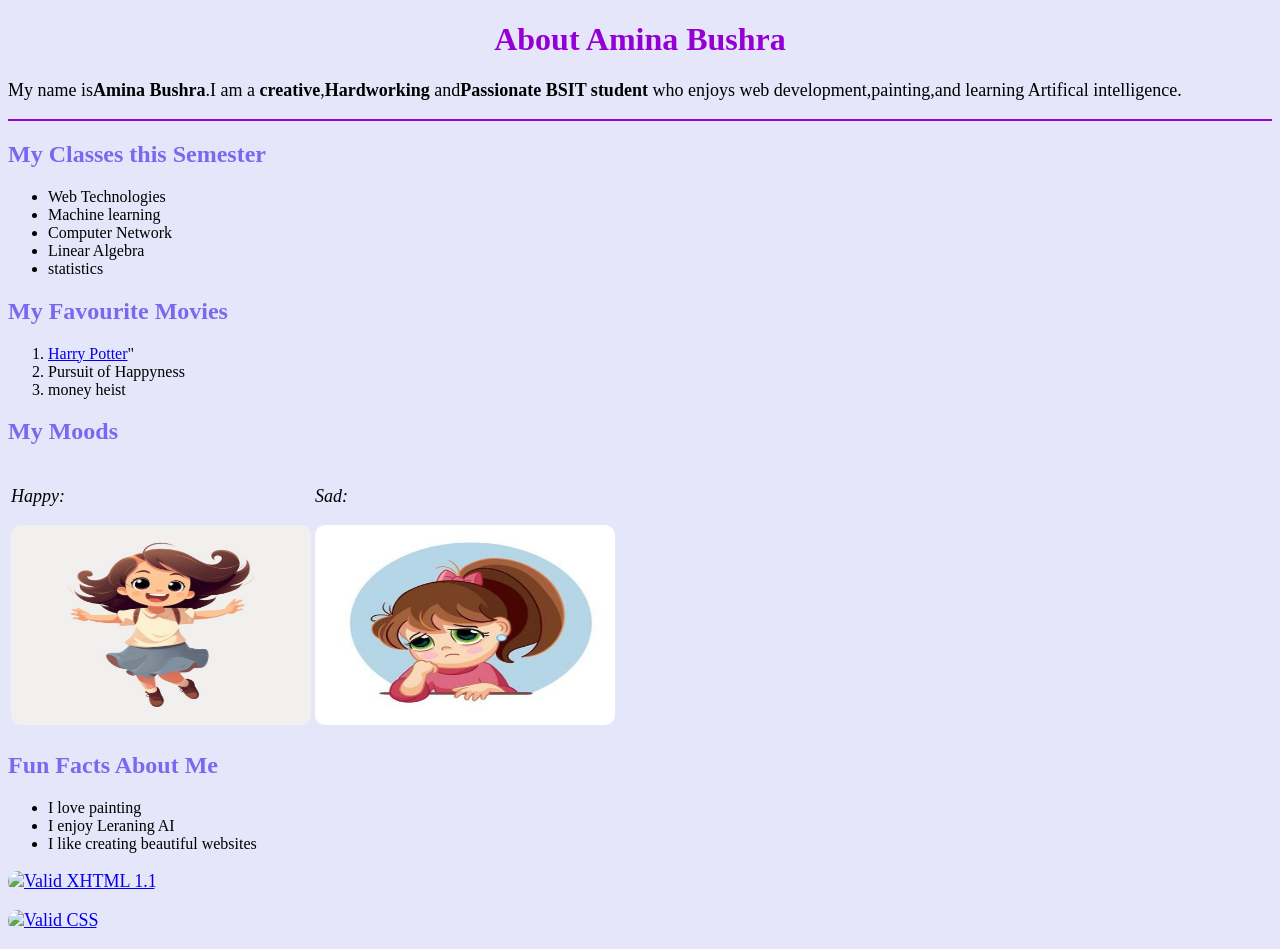
==== index.html @ be25f4af "Rename aboutme.html to index.html" ====
<!DOCTYPE html>
<html>
    <head>
        <title>About Amina Bushra</title>
        <link rel="stylesheet" href="style.css">
    </head>
    <body>
<h1>About Amina Bushra</h1>
<p>
    My name is<strong>Amina Bushra</strong>.I am a <strong>creative</strong>,<strong>Hardworking</strong>
    and<strong>Passionate BSIT student</strong> who enjoys web development,painting,and learning Artifical
    intelligence.
</p>
<hr />
<h2>My Classes this Semester</h2>
<ul>
    <li>Web Technologies</li>
    <li>Machine learning</li>
    <li>Computer Network</li>
    <li>Linear Algebra</li>
    <li>statistics</li>
</ul>
<h2>My Favourite Movies</h2>
<ol>
    <li>
        <a href="https://www.imdb.com/title/tt0241527/" target="_blank"> Harry Potter</a>"
    </li>
    <li>Pursuit of Happyness</li>
    <li>money heist</li>
</ol>
<h2>My Moods</h2>
<table>
    <tr>
        <td>
   <p> <em>Happy:</em></p>
    <img src="happy.jpeg" alt="happy" title="My mood when i am happy" width="300" height="200"/>
</td>
<td>
<p>
    <em>Sad:</em></p>
    <img src="sad.jpeg" alt="Sad" title="my mood when am sad" height="200" width="300"/>
</td>
</tr>
</table>
<h2> Fun Facts About Me</h2>
<ul>
<li>I love painting</li>
<li>I enjoy Leraning AI</li>
<li>I like creating beautiful websites</li>
</ul>
<p>
    <a href="https://validator.w3.org/check/referer">
        <img src="https://www.w3.org/Icons/valid-xhtml11"
             alt="Valid XHTML 1.1">
    </a>
</p>

<p>
    <a href="https://jigsaw.w3.org/css-validator/check/referer">
        <img src="https://jigsaw.w3.org/css-validator/images/vcss"
             alt="Valid CSS">
    </a>
</p>
</body>
</html>
---- style.css ----
body{
    background-color:lavender;
}
h1{
    color:darkviolet;
    text-align: center;
}
hr{
  border:1px solid darkviolet;
}
h2{
    color:mediumslateblue;
}
p{
   color:black;
    font-size: 18px;
}
img{
    border-radius: 10px;
}
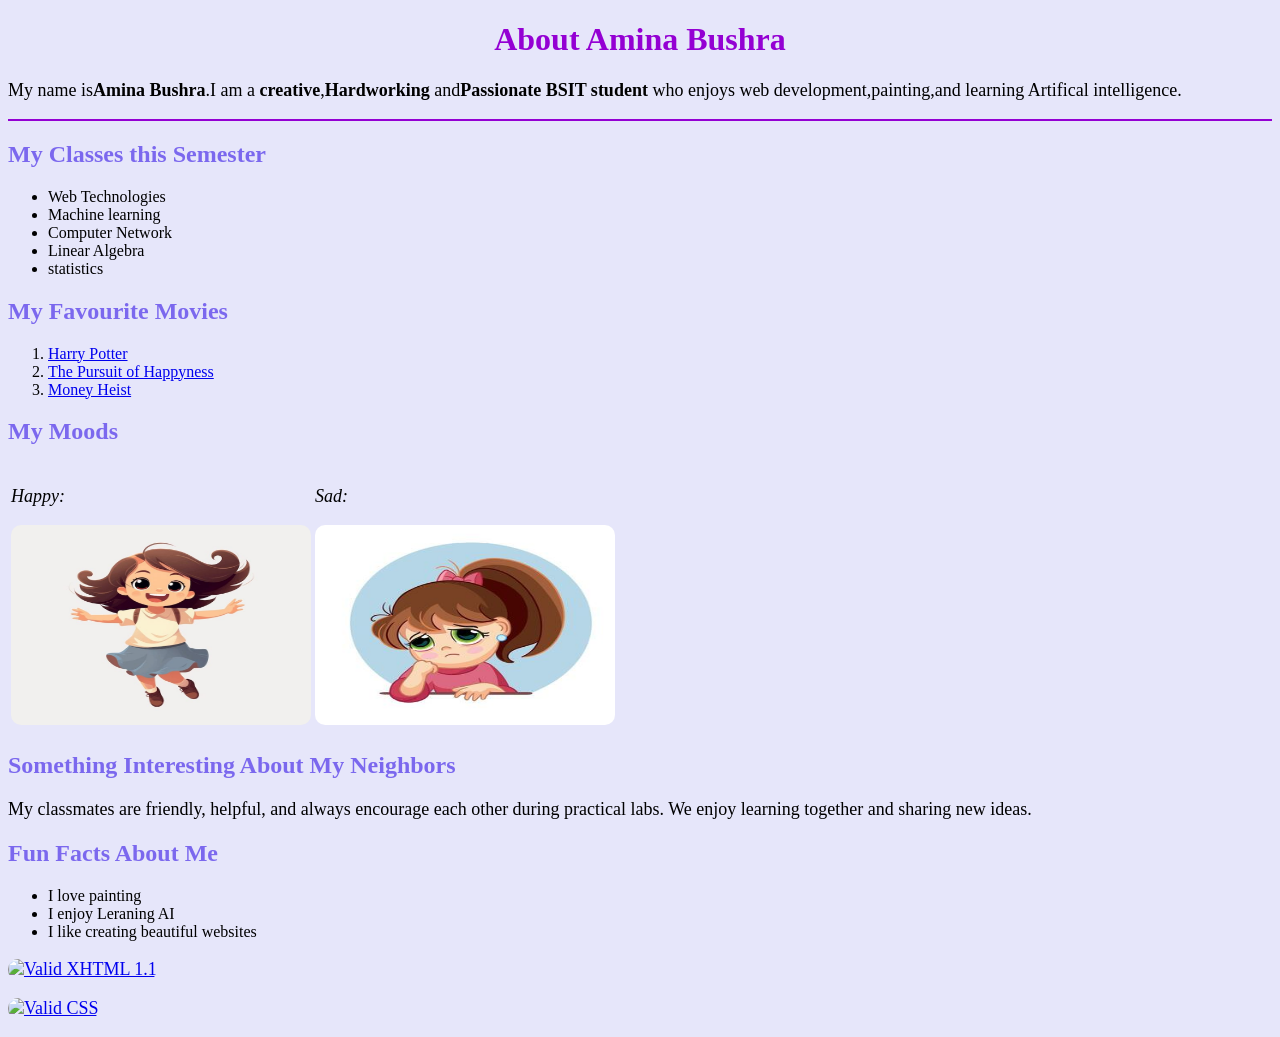
==== commit 72d1784d: "Update index.html" ====
--- a/index.html
+++ b/index.html
@@ -21,12 +21,14 @@
     <li>statistics</li>
 </ul>
 <h2>My Favourite Movies</h2>
+
 <ol>
-    <li>
-        <a href="https://www.imdb.com/title/tt0241527/" target="_blank"> Harry Potter</a>"
-    </li>
-    <li>Pursuit of Happyness</li>
-    <li>money heist</li>
+<li><a href="https://www.imdb.com/title/tt0241527/" target="_blank">Harry Potter</a></li>
+
+<li><a href="https://www.imdb.com/title/tt0454921/" target="_blank">The Pursuit of Happyness</a></li>
+
+<li><a href="https://www.imdb.com/title/tt6468322/" target="_blank">Money Heist</a></li>
+
 </ol>
 <h2>My Moods</h2>
 <table>
@@ -42,6 +44,10 @@
 </td>
 </tr>
 </table>
+     <h2>Something Interesting About My Neighbors</h2>
+<p>
+My classmates are friendly, helpful, and always encourage each other during practical labs. We enjoy learning together and sharing new ideas.
+</p>
 <h2> Fun Facts About Me</h2>
 <ul>
 <li>I love painting</li>
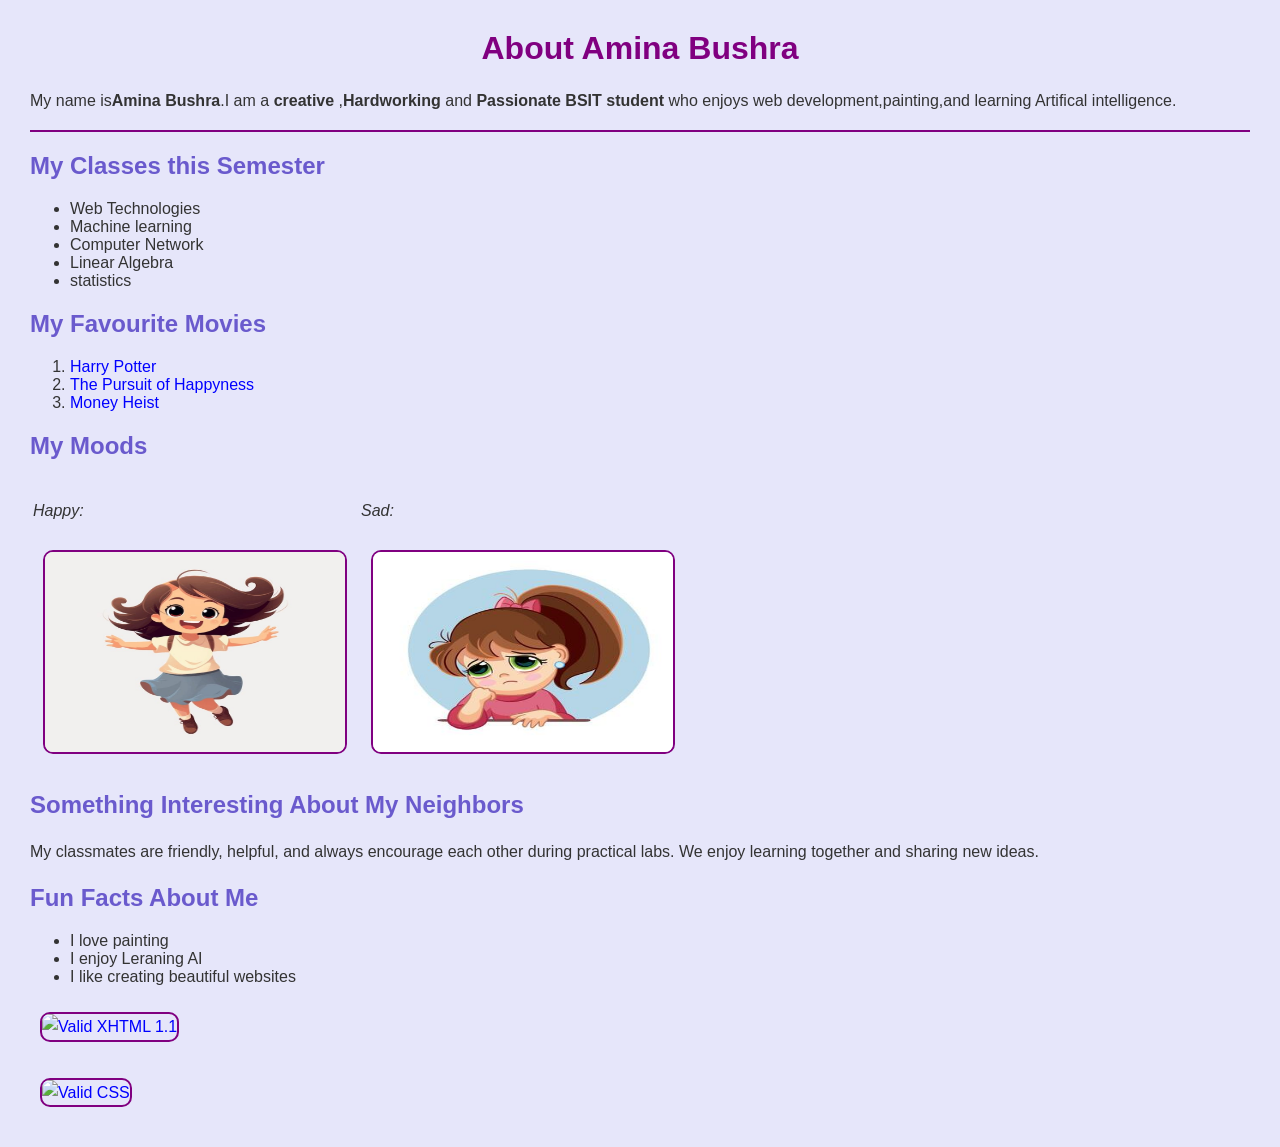
==== commit 7f55fb77: "Update index.html" ====
--- a/index.html
+++ b/index.html
@@ -7,8 +7,8 @@
     <body>
 <h1>About Amina Bushra</h1>
 <p>
-    My name is<strong>Amina Bushra</strong>.I am a <strong>creative</strong>,<strong>Hardworking</strong>
-    and<strong>Passionate BSIT student</strong> who enjoys web development,painting,and learning Artifical
+    My name is<strong>Amina Bushra</strong>.I am a <strong>  creative</strong> ,<strong>Hardworking</strong>
+     and <strong> Passionate BSIT student</strong> who enjoys web development,painting,and learning Artifical
     intelligence.
 </p>
 <hr />
--- a/style.css
+++ b/style.css
@@ -1,20 +1,39 @@
 body{
-    background-color:lavender;
+    background-color: lavender;
+    font-family: Arial, sans-serif;
+    margin: 30px;
+    color: #333;
 }
+
 h1{
-    color:darkviolet;
+    color: purple;
     text-align: center;
 }
-hr{
-  border:1px solid darkviolet;
+
+h2{
+    color: slateblue;
 }
-h2{
-    color:mediumslateblue;
+
+p{
+    line-height: 1.6;
 }
-p{
-   color:black;
-    font-size: 18px;
-}
+
 img{
     border-radius: 10px;
-}+    border: 2px solid purple;
+    margin: 10px;
+}
+
+a{
+    color: blue;
+    text-decoration: none;
+}
+
+a:hover{
+    color: red;
+    text-decoration: underline;
+}
+
+hr{
+    border: 1px solid purple;
+}
